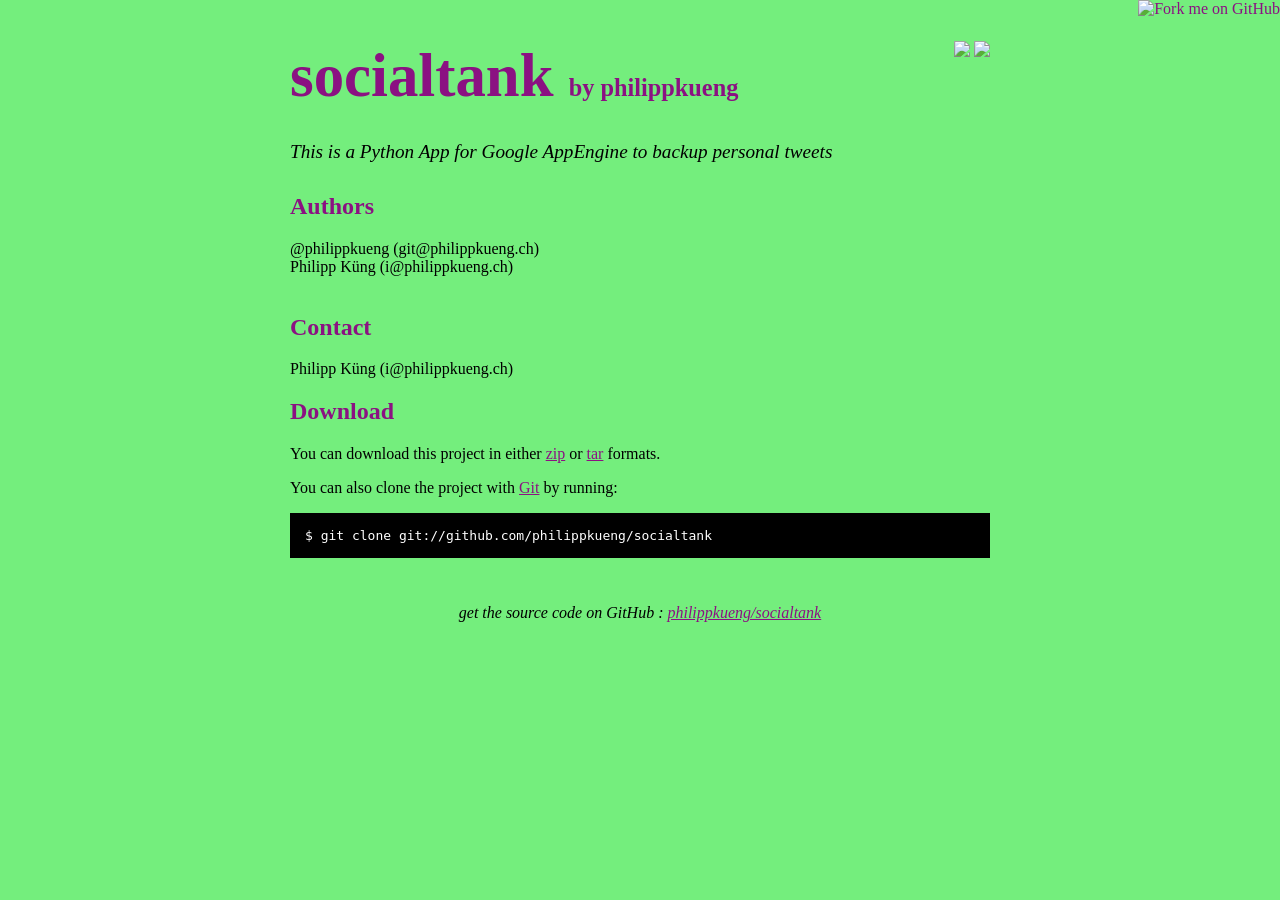
==== index.html @ 7a594c8c "github generated gh-pages branch" ====
<!DOCTYPE html PUBLIC "-//W3C//DTD XHTML 1.0 Strict//EN"
	"http://www.w3.org/TR/xhtml1/DTD/xhtml1-strict.dtd">

<html xmlns="http://www.w3.org/1999/xhtml" xml:lang="en" lang="en">
<head>
	<meta http-equiv="Content-Type" content="text/html; charset=utf-8"/>

	<title>philippkueng/socialtank @ GitHub</title>
	
	<style type="text/css">
		body {
  		margin-top: 1.0em;
  		background-color: #74ee7d;
		  font-family: "Helvetica,Arial,FreeSans";
  		color: #000000;
    }
    #container {
      margin: 0 auto;
      width: 700px;
    }
		h1 { font-size: 3.8em; color: #8b1182; margin-bottom: 3px; }
		h1 .small { font-size: 0.4em; }
		h1 a { text-decoration: none }
		h2 { font-size: 1.5em; color: #8b1182; }
    h3 { text-align: center; color: #8b1182; }
    a { color: #8b1182; }
    .description { font-size: 1.2em; margin-bottom: 30px; margin-top: 30px; font-style: italic;}
    .download { float: right; }
		pre { background: #000; color: #fff; padding: 15px;}
    hr { border: 0; width: 80%; border-bottom: 1px solid #aaa}
    .footer { text-align:center; padding-top:30px; font-style: italic; }
	</style>
	
</head>

<body>
  <a href="http://github.com/philippkueng/socialtank"><img style="position: absolute; top: 0; right: 0; border: 0;" src="http://s3.amazonaws.com/github/ribbons/forkme_right_darkblue_121621.png" alt="Fork me on GitHub" /></a>

  <div id="container">

    <div class="download">
      <a href="http://github.com/philippkueng/socialtank/zipball/master">
        <img border="0" width="90" src="http://github.com/images/modules/download/zip.png"></a>
      <a href="http://github.com/philippkueng/socialtank/tarball/master">
        <img border="0" width="90" src="http://github.com/images/modules/download/tar.png"></a>
    </div>

    <h1><a href="http://github.com/philippkueng/socialtank">socialtank</a>
      <span class="small">by <a href="http://github.com/philippkueng">philippkueng</a></span></h1>

    <div class="description">
      This is a Python App for Google AppEngine to backup personal tweets
    </div>

    <h2>Authors</h2>
<p>@philippkueng (git@philippkueng.ch)<br/>Philipp Küng (i@philippkueng.ch)<br/><br/>      </p>
<h2>Contact</h2>
<p>Philipp Küng (i@philippkueng.ch)<br/>      </p>


    <h2>Download</h2>
    <p>
      You can download this project in either
      <a href="http://github.com/philippkueng/socialtank/zipball/master">zip</a> or
      <a href="http://github.com/philippkueng/socialtank/tarball/master">tar</a> formats.
    </p>
    <p>You can also clone the project with <a href="http://git-scm.com">Git</a>
      by running:
      <pre>$ git clone git://github.com/philippkueng/socialtank</pre>
    </p>

    <div class="footer">
      get the source code on GitHub : <a href="http://github.com/philippkueng/socialtank">philippkueng/socialtank</a>
    </div>

  </div>

  
</body>
</html>
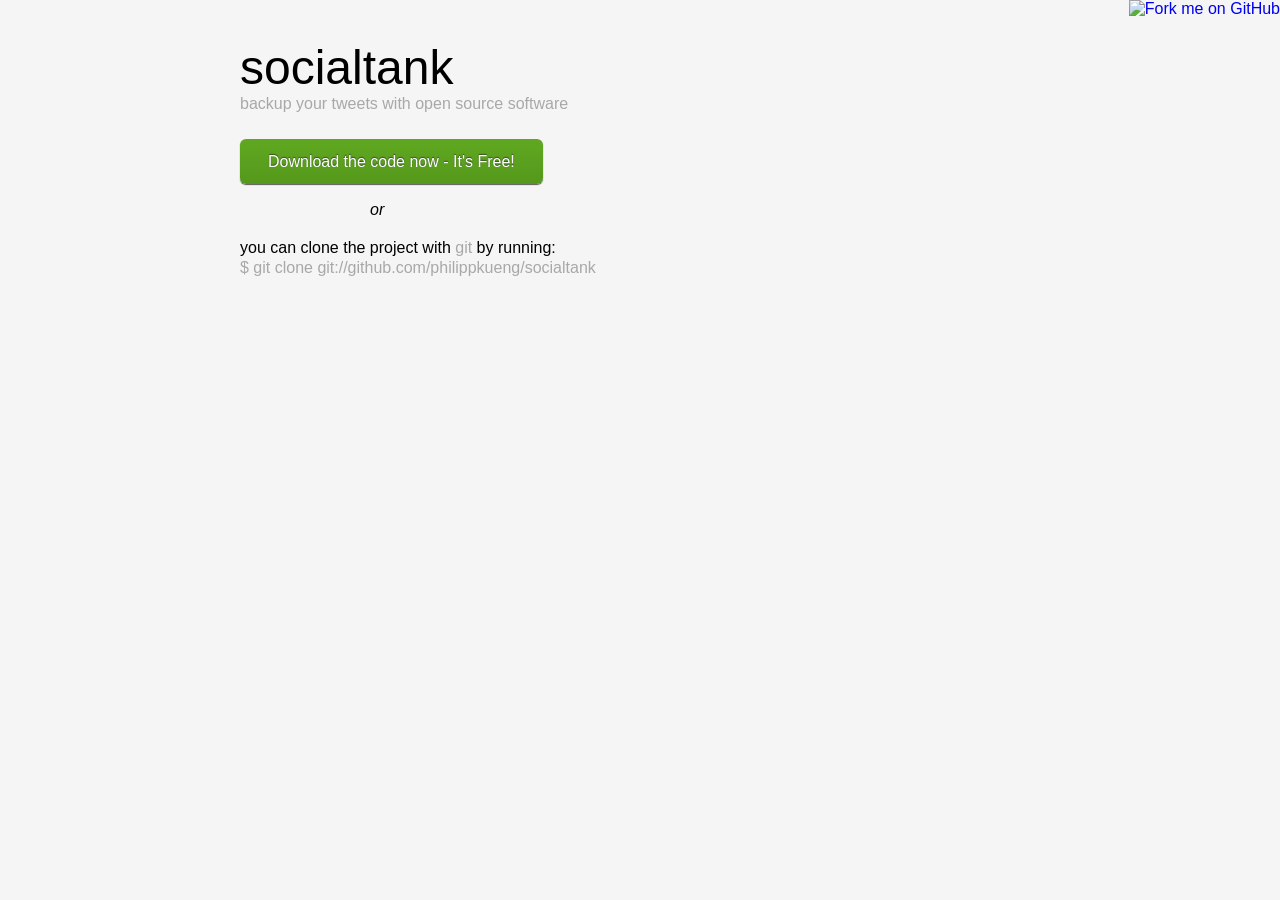
==== commit 6153a064: "removed the dust from the github generated html" ====
--- a/index.html
+++ b/index.html
@@ -1,84 +1,90 @@
-<!DOCTYPE html PUBLIC "-//W3C//DTD XHTML 1.0 Strict//EN"
-	"http://www.w3.org/TR/xhtml1/DTD/xhtml1-strict.dtd">
+<!doctype html>
 
-<html xmlns="http://www.w3.org/1999/xhtml" xml:lang="en" lang="en">
 <head>
-	<meta http-equiv="Content-Type" content="text/html; charset=utf-8"/>
+	<meta charset="utf-8"/>
 
-	<title>philippkueng/socialtank @ GitHub</title>
+	<title>socialtank</title>
 	
 	<style type="text/css">
-		body {
-  		margin-top: 1.0em;
-  		background-color: #74ee7d;
-		  font-family: "Helvetica,Arial,FreeSans";
-  		color: #000000;
-    }
-    #container {
-      margin: 0 auto;
-      width: 700px;
-    }
-		h1 { font-size: 3.8em; color: #8b1182; margin-bottom: 3px; }
-		h1 .small { font-size: 0.4em; }
-		h1 a { text-decoration: none }
-		h2 { font-size: 1.5em; color: #8b1182; }
-    h3 { text-align: center; color: #8b1182; }
-    a { color: #8b1182; }
-    .description { font-size: 1.2em; margin-bottom: 30px; margin-top: 30px; font-style: italic;}
-    .download { float: right; }
-		pre { background: #000; color: #fff; padding: 15px;}
-    hr { border: 0; width: 80%; border-bottom: 1px solid #aaa}
-    .footer { text-align:center; padding-top:30px; font-style: italic; }
+	*{
+		padding: 0;
+		margin: 0;
+		font-family: sans-serif;
+	}
+	body{
+		background: rgba(160,160,160,.1);
+	}
+	#container{
+		width: 800px;
+		margin: 40px auto;
+	}
+	header h1{
+		font-size: 300%;
+		font-weight: 300;
+	}
+	header h1 a{
+		text-decoration: none;
+		color: #000;
+	}
+	header h1 a:hover{
+		color: #57a215;
+	}
+	header span{
+		color: rgba(160,160,160,.9);
+	}
+	#content{
+		padding-top: 40px;
+	}
+	#content a.button{
+		color: #fff;
+		text-decoration: none;
+		font-weight: 300;
+		padding: 14px 28px 14px 28px;
+		background: #57a215;
+		background:-webkit-gradient(linear, 50% 0, 50% 100%, from(#60a821), to(#55981b));
+		border-radius: 6px;
+		text-shadow: 0px -1px 1px rgba(50,50,50,.8);
+		-webkit-box-shadow: 0px 1px 1px rgba(50,50,50,.8);
+	}
+	#content a.button:hover{
+		background: #61b21a;
+		background:-webkit-gradient(linear, 50% 0, 50% 100%, from(#61b21a), to(#57a215));
+	}
+	#content span{
+		padding: 30px 0px 20px 130px;
+		display: block;
+		font-style:italic;
+	}
+	#content p{
+	}
+	#content p a{
+		text-decoration: none;
+		color: rgba(160,160,160,.9);
+	}
+	pre{
+		color: rgba(160,160,160,.9);
+		padding: 2px 0px 0px 0px;
+	}
 	</style>
 	
 </head>
 
 <body>
-  <a href="http://github.com/philippkueng/socialtank"><img style="position: absolute; top: 0; right: 0; border: 0;" src="http://s3.amazonaws.com/github/ribbons/forkme_right_darkblue_121621.png" alt="Fork me on GitHub" /></a>
-
-  <div id="container">
-
-    <div class="download">
-      <a href="http://github.com/philippkueng/socialtank/zipball/master">
-        <img border="0" width="90" src="http://github.com/images/modules/download/zip.png"></a>
-      <a href="http://github.com/philippkueng/socialtank/tarball/master">
-        <img border="0" width="90" src="http://github.com/images/modules/download/tar.png"></a>
-    </div>
-
-    <h1><a href="http://github.com/philippkueng/socialtank">socialtank</a>
-      <span class="small">by <a href="http://github.com/philippkueng">philippkueng</a></span></h1>
-
-    <div class="description">
-      This is a Python App for Google AppEngine to backup personal tweets
-    </div>
-
-    <h2>Authors</h2>
-<p>@philippkueng (git@philippkueng.ch)-<br/>Philipp Küng (i@philippkueng.ch)-<br/>-<br/>      </p>
-<h2>Contact</h2>
-<p>Philipp Küng (i@philippkueng.ch)-<br/>      </p>
-
-
-    <h2>Download</h2>
-    <p>
-      You can download this project in either
-      <a href="http://github.com/philippkueng/socialtank/zipball/master">zip</a> or
-      <a href="http://github.com/philippkueng/socialtank/tarball/master">tar</a> formats.
-    </p>
-    <p>You can also clone the project with <a href="http://git-scm.com">Git</a>
-      by running:
-      <pre>$ git clone git://github.com/philippkueng/socialtank</pre>
-    </p>
-
-    <div class="footer">
-      get the source code on GitHub : <a href="http://github.com/philippkueng/socialtank">philippkueng/socialtank</a>
-    </div>
-
-  </div>
-
-  
+	<a href="http://github.com/philippkueng/socialtank"><img style="position: absolute; top: 0; right: 0; border: 0;" src="http://s3.amazonaws.com/github/ribbons/forkme_right_darkblue_121621.png" alt="Fork me on GitHub" /></a>
+	
+	<div id="container">
+		<header>
+			<h1><a href="http://github.com/philippkueng/socialtank" title="get the source code for socialtank">socialtank</a></h1>
+			<span>backup your tweets with open source software</span>
+		</header>
+		<div id="content">
+			<a class="button" href="http://github.com/philippkueng/socialtank/zipball/master">Download the code now - It's Free!</a>
+			<span>or</span>
+			<p>you can clone the project with <a href="http://git-scm.com">git</a>
+		      by running:
+		      <pre>$ git clone git://github.com/philippkueng/socialtank</pre>
+		    </p>
+		</div>
+	</div>  
 </body>
 </html>
